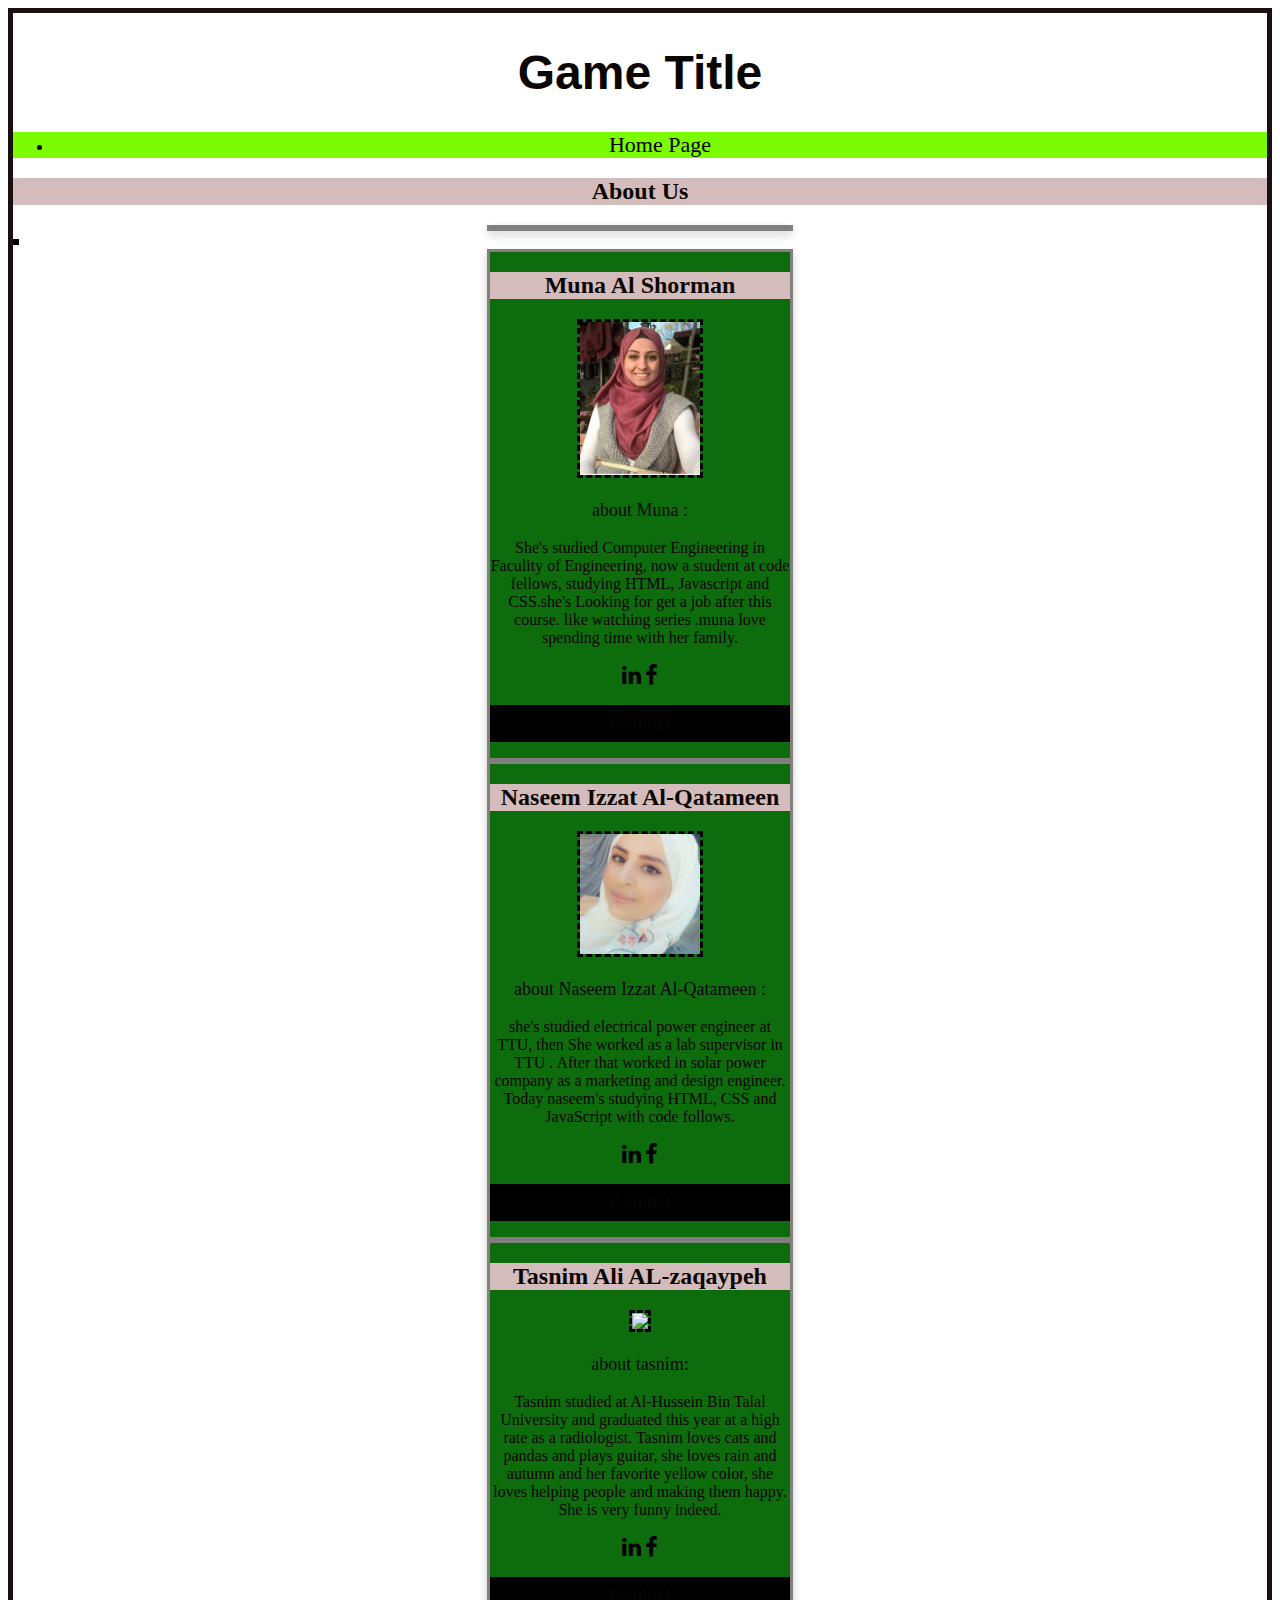
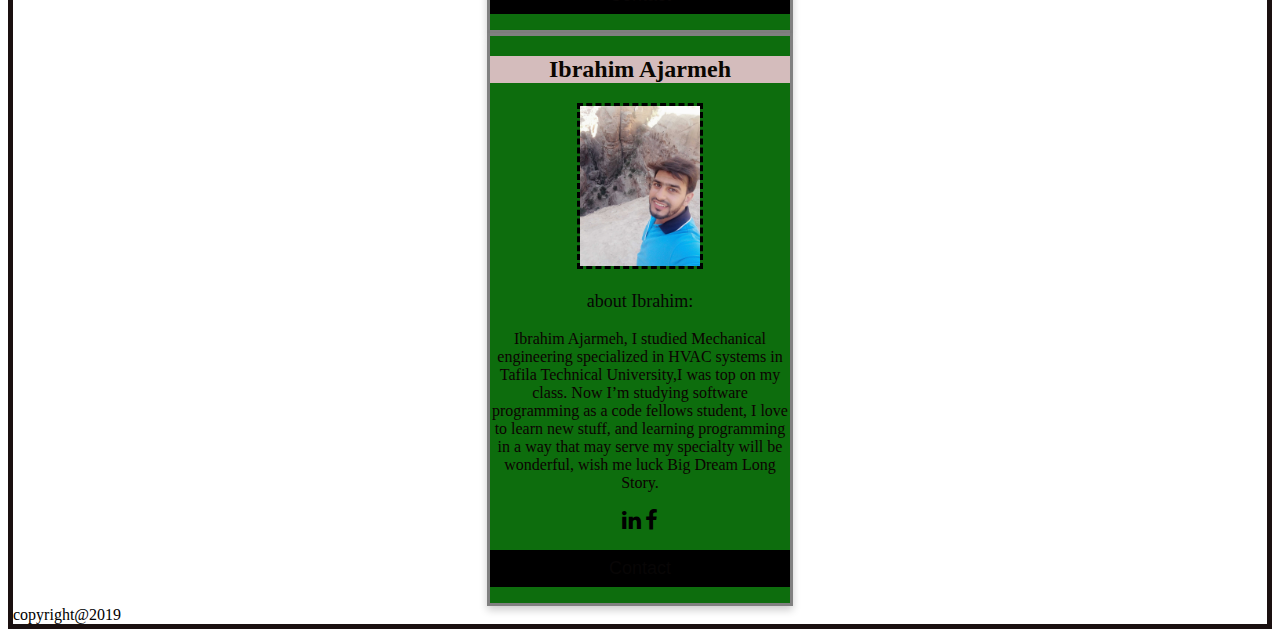
==== aboutUs.html @ 1247f9b5 "add" ====
<!DOCTYPE html>
<html>

<head>
    <link rel="stylesheet" href="https://cdnjs.cloudflare.com/ajax/libs/font-awesome/4.7.0/css/font-awesome.min.css">

    <title>aboutus</title>
    <link rel="stylesheet" href="css/aboutUs.css">
</head>

<body>
    <header>
        <h1>
            Game Title
        </h1>
        <nav>
            <ul>
                <li><a href="index.html">Home Page </a></li>
               
            </ul>
        </nav>
    </header>
    <header>
        <h2>About Us</h2>
    </header>
    <main>
        <div class="card"></div>

        <img id="aboutId">

        <div class="card">
            <h2> Muna Al Shorman</h2>
            <img src="images/muna.jpg">
            <p class="title"> about Muna :</p>
            <p> She's studied Computer Engineering in Faculity of Engineering, now a student at code fellows,
                studying HTML, Javascript and CSS.she's Looking for get a job after this course. like watching series
                .muna love spending time with her
                family. </p>
            <a href="#"><i class="fa fa-linkedin"></i></a>
            <a href="#"><i class="fa fa-facebook"></i></a>
            <p><button>Contact</button></p>
        </div>


        <div class="card">
            <h2> Naseem Izzat Al-Qatameen</h2>
            <img src="images/naseem.jpg">
            <p class="title"> about Naseem Izzat Al-Qatameen :</p>
            <p> she's studied electrical power engineer at TTU, then She worked as a lab supervisor in TTU .
                After that worked in solar power company as a marketing and design engineer.
                Today naseem's studying HTML, CSS and JavaScript with code follows. </p>
            <a href="#"><i class="fa fa-linkedin"></i></a>
            <a href="#"><i class="fa fa-facebook"></i></a>
            <p><button>Contact</button></p>
        </div>

        <div class="card">

            <h2>Tasnim Ali AL-zaqaypeh</h2>
            <img src="images/tasnim.png">
            <p class="title">about tasnim:</p>
            <p> Tasnim studied at Al-Hussein Bin Talal University and graduated this year at a high rate as a
                radiologist.
                Tasnim loves cats and pandas and plays guitar, she loves rain and autumn and her favorite yellow
                color,
                she loves helping people and making them happy. She is very funny indeed.</p>

            <a href="#"><i class="fa fa-linkedin"></i></a>
            <a href="#"><i class="fa fa-facebook"></i></a>
            <p><button>Contact</button></p>
        </div>


        <div class="card">

            <h2> Ibrahim Ajarmeh</h2>
            <img src="images/ibrahim.jpg">
            <p class="title">about Ibrahim:</p>
            <p> Ibrahim Ajarmeh, I studied Mechanical engineering specialized in HVAC systems in Tafila Technical
                University,I was top on my class. Now I’m studying software programming as a code fellows student,
                I love to learn new stuff, and learning programming in a way that may serve my specialty
                will be wonderful, wish me luck Big Dream Long Story.</p>

            <a href="#"><i class="fa fa-linkedin"></i></a>
            <a href="#"><i class="fa fa-facebook"></i></a>
            <p><button>Contact</button></p>
        </div>

    </main>
    <footer>copyright@2019</footer>
</body>

</html>
---- css/aboutUs.css ----
h1{
    
    color: rgb(10, 5, 1);
    text-align: center;
    font-size: 300%;
    font-family: Verdana, Geneva, Tahoma, sans-serif;
    padding: 0% ;
    
}
body {
    background-image: url("https://png.pngtree.com/thumb_back/fw800/back_pic/03/91/95/4157e14a4d9ac81.jpg");
    background-repeat: no-repeat;
    background-size: cover;
    border: 5px solid rgb(26, 16, 16);
    max-width: 100%;
    
}
h2{
    background-color: rgb(212, 188, 188);
    color: rgb(10, 6, 1);
    text-align: center;

}
.card {
    border: solid grey;
    box-shadow: 0 4px 8px 0 rgba(0, 0, 0, 0.2);
    max-width: 300px;
    margin: auto;
    text-align: center;
    background-color: rgb(13, 109, 13);
    color: rgb(12, 2, 2);
  }
  
  .title {
    color: rgb(7, 5, 5);
    font-size: 18px;
  }
  
  button {
    border: none;
    outline: 0;
    display: inline-block;
    padding: 8px;
    color: rgb(8, 6, 6);
    background-color: #000;
    text-align: center;
    cursor: pointer;
    width: 100%;
    font-size: 18px;
  }
  
  a {
    text-decoration: none;
    font-size: 22px;
    color: black;
  }
  
  button:hover, a:hover {
    opacity: 0.7;
  }
  #aboutId {
max-width: 60%;
display: inline;
background-position: center;


  }
  img{
      max-width: 40%;
      border: dashed black;
  }
  nav{
      text-align: center;
      background-color: lawngreen;
      color: black;
      font-family: fantasy;
  }
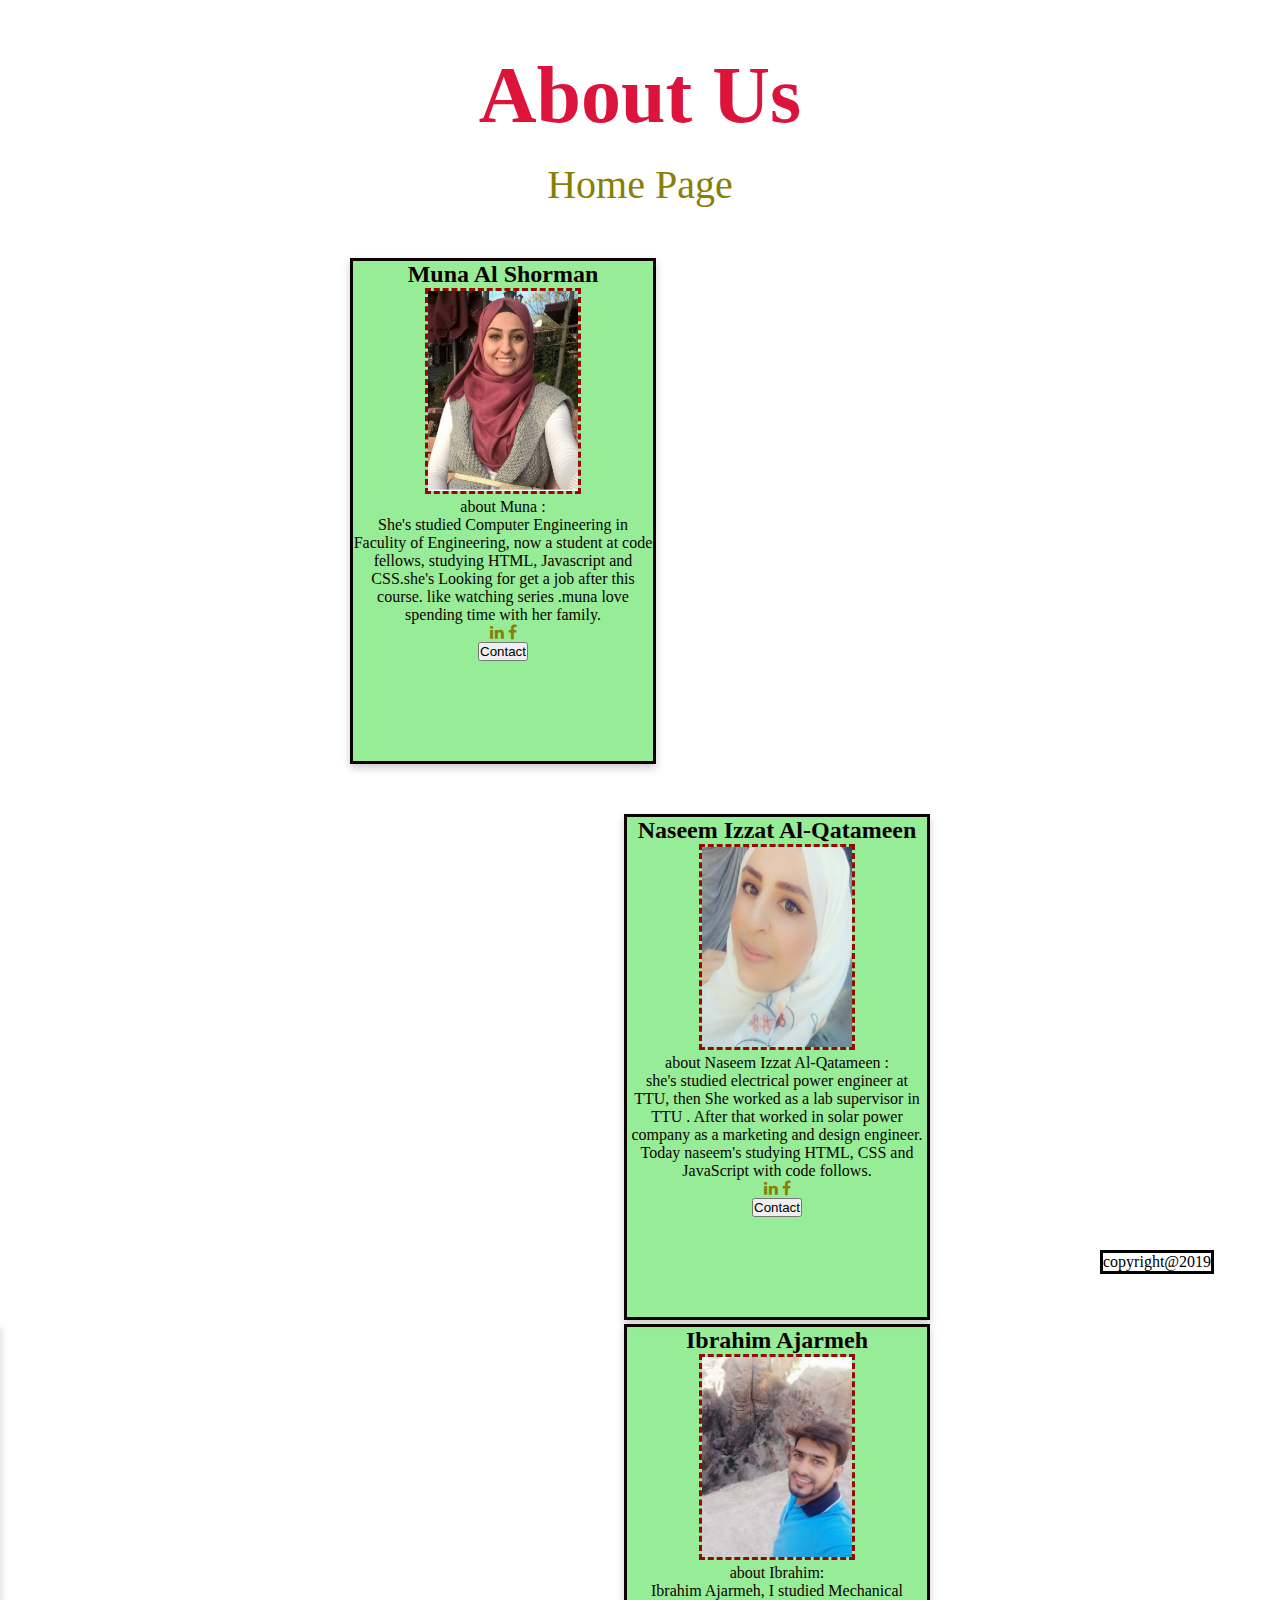
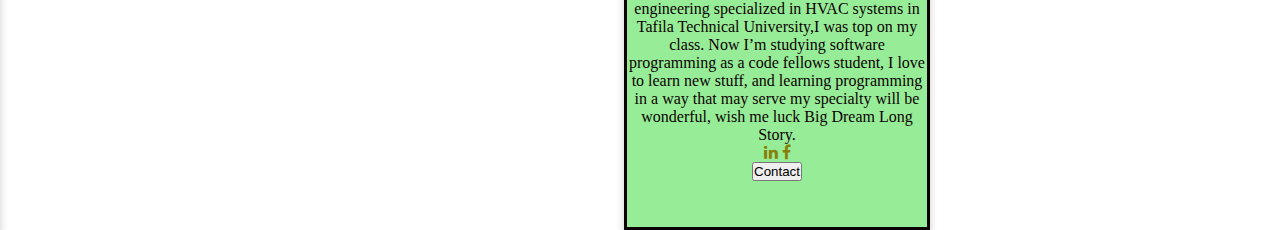
==== commit 2e092aa1: "editing about me css" ====
--- a/aboutUs.html
+++ b/aboutUs.html
@@ -11,7 +11,7 @@
 <body>
     <header>
         <h1>
-            Game Title
+            About Us
         </h1>
         <nav>
             <ul>
@@ -20,19 +20,17 @@
             </ul>
         </nav>
     </header>
-    <header>
-        <h2>About Us</h2>
-    </header>
+
     <main>
-        <div class="card"></div>
+        <!-- <div class="card"></div>
 
-        <img id="aboutId">
+        <img id="aboutId"> -->
 
-        <div class="card">
+        <div class="card muna" >
             <h2> Muna Al Shorman</h2>
             <img src="images/muna.jpg">
             <p class="title"> about Muna :</p>
-            <p> She's studied Computer Engineering in Faculity of Engineering, now a student at code fellows,
+            <p class="descr"> She's studied Computer Engineering in Faculity of Engineering, now a student at code fellows,
                 studying HTML, Javascript and CSS.she's Looking for get a job after this course. like watching series
                 .muna love spending time with her
                 family. </p>
@@ -42,11 +40,11 @@
         </div>
 
 
-        <div class="card">
+        <div class="card naseem">
             <h2> Naseem Izzat Al-Qatameen</h2>
             <img src="images/naseem.jpg">
             <p class="title"> about Naseem Izzat Al-Qatameen :</p>
-            <p> she's studied electrical power engineer at TTU, then She worked as a lab supervisor in TTU .
+            <p class="descr"> she's studied electrical power engineer at TTU, then She worked as a lab supervisor in TTU .
                 After that worked in solar power company as a marketing and design engineer.
                 Today naseem's studying HTML, CSS and JavaScript with code follows. </p>
             <a href="#"><i class="fa fa-linkedin"></i></a>
@@ -54,12 +52,12 @@
             <p><button>Contact</button></p>
         </div>
 
-        <div class="card">
+        <div class="card tasnim">
 
             <h2>Tasnim Ali AL-zaqaypeh</h2>
             <img src="images/tasnim.png">
             <p class="title">about tasnim:</p>
-            <p> Tasnim studied at Al-Hussein Bin Talal University and graduated this year at a high rate as a
+            <p class="descr"> Tasnim studied at Al-Hussein Bin Talal University and graduated this year at a high rate as a
                 radiologist.
                 Tasnim loves cats and pandas and plays guitar, she loves rain and autumn and her favorite yellow
                 color,
@@ -71,12 +69,12 @@
         </div>
 
 
-        <div class="card">
+        <div class="card ibrahim">
 
             <h2> Ibrahim Ajarmeh</h2>
             <img src="images/ibrahim.jpg">
             <p class="title">about Ibrahim:</p>
-            <p> Ibrahim Ajarmeh, I studied Mechanical engineering specialized in HVAC systems in Tafila Technical
+            <p class="descr"> Ibrahim Ajarmeh, I studied Mechanical engineering specialized in HVAC systems in Tafila Technical
                 University,I was top on my class. Now I’m studying software programming as a code fellows student,
                 I love to learn new stuff, and learning programming in a way that may serve my specialty
                 will be wonderful, wish me luck Big Dream Long Story.</p>
@@ -87,7 +85,10 @@
         </div>
 
     </main>
-    <footer>copyright@2019</footer>
+
+    <footer>
+        copyright@2019
+    </footer>
 </body>
 
 </html>--- a/css/aboutUs.css
+++ b/css/aboutUs.css
@@ -1,4 +1,89 @@
+/*This is ibrahim's changes on the css */
+*{
+  margin: 0px;
+  padding: 0px;
+}
+body{
+  background-image: url(https://www10.fiyattoplamak.co/pic/63965-1/Foto%C4%9Fraf-arka-plan%C4%B1nda-jungle-safari-temal%C4%B1-hayvanlar-bebek-do%C4%9Fum-g%C3%BCn%C3%BC-partisi-afi%C5%9F-foto%C4%9Fraf-arka-plan-do%C4%9Fal-sahne-zemin-w-303.jpg);
+  background-size: 100% 105% ;
+
+}
 h1{
+  /* border-style: solid; */
+  text-align: center;
+  font-size: 80px;
+  padding-top: 50px;
+  color: crimson;
+}
+nav{
+  /* border-style: solid; */
+  text-align: center;
+  font-size: 40px;
+  padding-top: 20px;
+  padding-bottom: 0px;
+}
+a{
+  text-decoration: none;
+  color: rgb(136, 127, 6);
+
+}
+.card {
+  box-shadow: 0 4px 8px 0 rgba(0, 0, 0, 0.2);
+  width: 300px;
+  height: 500px;
+  text-align: center;
+  background-color: rgba(125, 231, 125, 0.801);
+  color: rgb(12, 2, 2);
+}
+.descr{
+  overflow: auto;
+}
+img{
+  width: 150px;
+  height: 200px;
+  border: dashed rgb(151, 9, 9);
+}
+.muna{
+  float: left;
+  border-style: solid;
+  margin-top: 50px;
+  margin-left: 350px;
+}
+.naseem{
+  border-style: solid;
+  float: right;
+  margin-top: 50px;
+  margin-right: 350px;
+}
+.tasnim{
+  float: left;
+  border-style: solid;
+  margin-top: 560px;
+  margin-left: -306px;
+
+}
+.ibrahim{
+  border-style: solid;
+  float: right;
+  margin-top: 560px;
+  margin-right: -306px;
+}
+footer{
+  border-style: solid;
+  position: absolute;
+  top: 1250px;
+  left: 1100px;
+}
+
+
+
+
+
+
+/* the end of ibrahim's changes */ 
+
+
+/* h1{
     
     color: rgb(10, 5, 1);
     text-align: center;
@@ -8,11 +93,12 @@
     
 }
 body {
-    background-image: url("https://png.pngtree.com/thumb_back/fw800/back_pic/03/91/95/4157e14a4d9ac81.jpg");
+    background-image: url("http://www.baltana.com/files/wallpapers-1/Kung-Fu-Panda-3-HD-Wallpaper-00035.jpg");
+
     background-repeat: no-repeat;
     background-size: cover;
     border: 5px solid rgb(26, 16, 16);
-    max-width: 100%;
+    max-width:50%;
     
 }
 h2{
@@ -59,11 +145,10 @@
     opacity: 0.7;
   }
   #aboutId {
-max-width: 60%;
-display: inline;
-background-position: center;
-
-
+    width: 350px;
+    height: 50px;
+  display: inline;
+  background-position: center;
   }
   img{
       max-width: 40%;
@@ -74,4 +159,4 @@
       background-color: lawngreen;
       color: black;
       font-family: fantasy;
-  }  +  }   */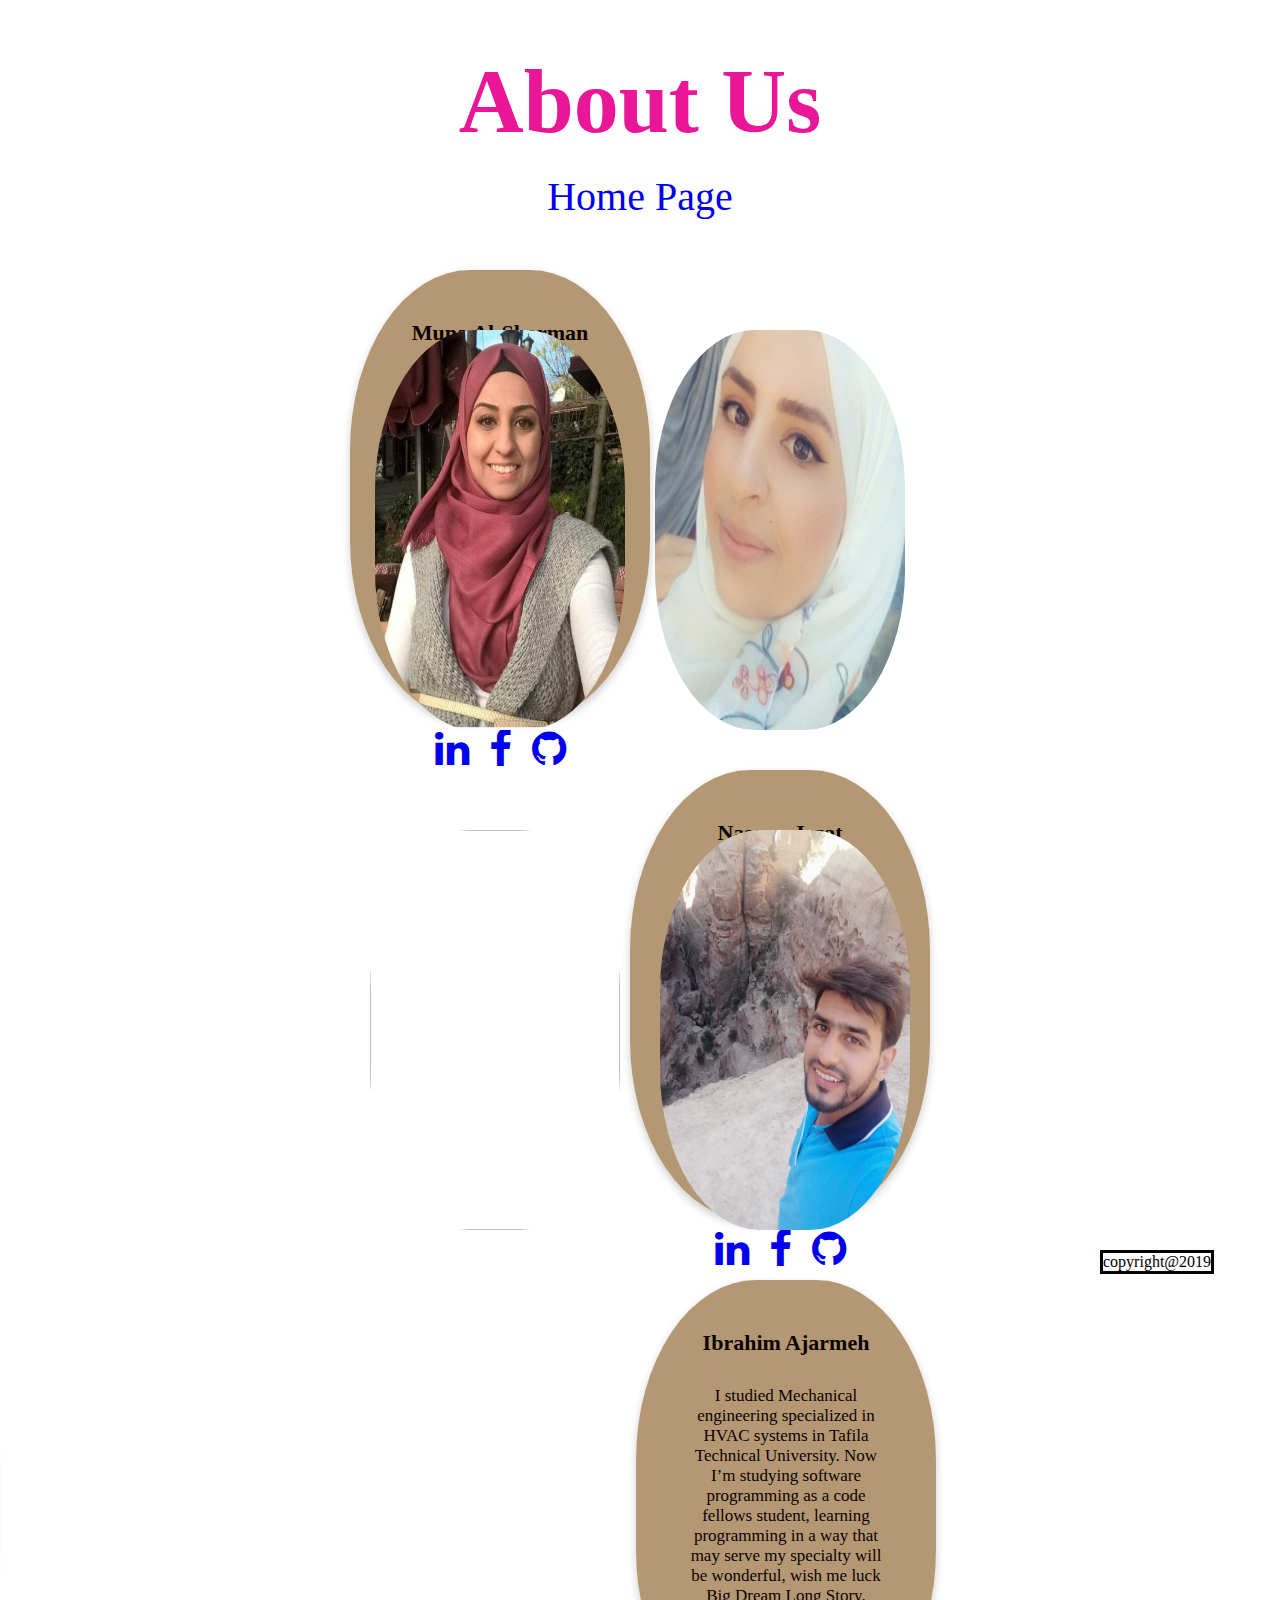
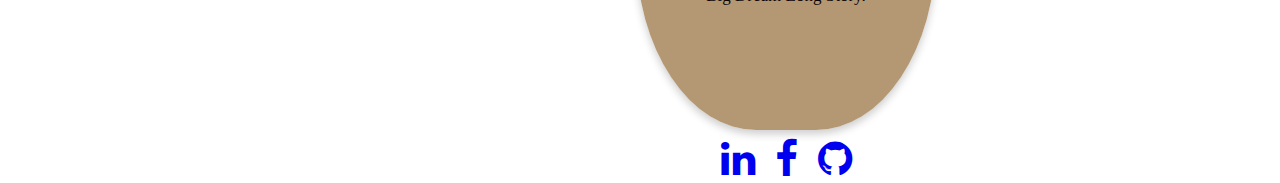
==== commit d6803820: "added more pictures and worked on CSS" ====
--- a/aboutUs.html
+++ b/aboutUs.html
@@ -16,7 +16,7 @@
         <nav>
             <ul>
                 <li><a href="index.html">Home Page </a></li>
-               
+
             </ul>
         </nav>
     </header>
@@ -26,64 +26,71 @@
 
         <img id="aboutId"> -->
 
-        <div class="card muna" >
-            <h2> Muna Al Shorman</h2>
-            <img src="images/muna.jpg">
-            <p class="title"> about Muna :</p>
-            <p class="descr"> She's studied Computer Engineering in Faculity of Engineering, now a student at code fellows,
-                studying HTML, Javascript and CSS.she's Looking for get a job after this course. like watching series
-                .muna love spending time with her
+        <div class="card muna">
+            <img class="leftM" src="images/muna.jpg">
+            <h2> Muna Al-Shorman</h2>
+
+            <p class="descr"> She's studied Computer Engineering in Faculity of Engineering, now a
+                student at code fellows,
+                studying HTML, Javascript and CSS.she's Looking for get a job after this course. like watching series.
+                Muna love spending time with her
                 family. </p>
-            <a href="#"><i class="fa fa-linkedin"></i></a>
-            <a href="#"><i class="fa fa-facebook"></i></a>
-            <p><button>Contact</button></p>
+            <div class="links">
+                <a href="#"><i class="fa fa-linkedin"></i></a>&nbsp;
+                <a href="#"><i class="fa fa-facebook"></i></a>&nbsp;
+                <a href="#"><i class="fa fa-github"></i></a>
+            </div>
+
         </div>
 
 
         <div class="card naseem">
-            <h2> Naseem Izzat Al-Qatameen</h2>
-            <img src="images/naseem.jpg">
-            <p class="title"> about Naseem Izzat Al-Qatameen :</p>
-            <p class="descr"> she's studied electrical power engineer at TTU, then She worked as a lab supervisor in TTU .
-                After that worked in solar power company as a marketing and design engineer.
-                Today naseem's studying HTML, CSS and JavaScript with code follows. </p>
-            <a href="#"><i class="fa fa-linkedin"></i></a>
-            <a href="#"><i class="fa fa-facebook"></i></a>
-            <p><button>Contact</button></p>
+            <img class="rightN" src="images/naseem.jpg">
+            <h2> Naseem Izzat</h2>
+            <p class="descr"> I studied electrical power engineer at TTU, then I worked as a lab
+                supervisor in TTU .After that I worked in solar power company as a marketing and design engineer. Today
+                I am studying HTML, CSS and JavaScript with code follows. </p>
+            <div class="links">
+                <a href="#"><i class="fa fa-linkedin"></i></a>&nbsp;
+                <a href="https://web.facebook.com/nasa.eq"><i class="fa fa-facebook"></i></a>&nbsp;
+                <a href="https://github.com/naseem-qa"><i class="fa fa-github"></i></a>
+            </div>
         </div>
 
         <div class="card tasnim">
 
-            <h2>Tasnim Ali AL-zaqaypeh</h2>
-            <img src="images/tasnim.png">
-            <p class="title">about tasnim:</p>
-            <p class="descr"> Tasnim studied at Al-Hussein Bin Talal University and graduated this year at a high rate as a
+            <img class="leftT" src="images/tasnim.png">
+            <h2>Tasnim Ali</h2>
+            <p class="descr">Tasnim studied at Al-Hussein Bin Talal University and graduated this
+                year at a high rate as a
                 radiologist.
                 Tasnim loves cats and pandas and plays guitar, she loves rain and autumn and her favorite yellow
                 color,
                 she loves helping people and making them happy. She is very funny indeed.</p>
-
-            <a href="#"><i class="fa fa-linkedin"></i></a>
-            <a href="#"><i class="fa fa-facebook"></i></a>
-            <p><button>Contact</button></p>
+            <div class="links">
+                <a href="#"><i class="fa fa-linkedin"></i></a>&nbsp;
+                <a href="#"><i class="fa fa-facebook"></i></a>&nbsp;
+                <a href="#"><i class="fa fa-github"></i></a>
+            </div>
         </div>
 
 
         <div class="card ibrahim">
 
+            <img class="rightI" src="images/ibrahim.jpg">
             <h2> Ibrahim Ajarmeh</h2>
-            <img src="images/ibrahim.jpg">
-            <p class="title">about Ibrahim:</p>
-            <p class="descr"> Ibrahim Ajarmeh, I studied Mechanical engineering specialized in HVAC systems in Tafila Technical
-                University,I was top on my class. Now I’m studying software programming as a code fellows student,
-                I love to learn new stuff, and learning programming in a way that may serve my specialty
-                will be wonderful, wish me luck Big Dream Long Story.</p>
-
-            <a href="#"><i class="fa fa-linkedin"></i></a>
-            <a href="#"><i class="fa fa-facebook"></i></a>
-            <p><button>Contact</button></p>
+            <p class="descr"> I studied Mechanical engineering specialized in HVAC
+                systems in Tafila Technical
+                University. Now I’m studying software programming as a code fellows student,
+                learning programming in a way that may serve my specialty
+                will be wonderful, wish me luck <br> Big Dream Long Story.</p>
+            <div class="links">
+                <a href="https://www.linkedin.com/in/ibrahim-ajarmeh-059698191"><i class="fa fa-linkedin"></i></a>&nbsp;
+                <a href="https://web.facebook.com/ibrahim.ajarmeh.3"><i class="fa fa-facebook"></i></a>&nbsp;
+                <a href="https://github.com/ibrahim-hikari"><i class="fa fa-github"></i></a>
+            </div>
         </div>
-
+        <audio autoplay src="music/end.mp4"></audio>
     </main>
 
     <footer>
--- a/css/aboutUs.css
+++ b/css/aboutUs.css
@@ -1,4 +1,3 @@
-/*This is ibrahim's changes on the css */
 *{
   margin: 0px;
   padding: 0px;
@@ -6,14 +5,15 @@
 body{
   background-image: url(https://www10.fiyattoplamak.co/pic/63965-1/Foto%C4%9Fraf-arka-plan%C4%B1nda-jungle-safari-temal%C4%B1-hayvanlar-bebek-do%C4%9Fum-g%C3%BCn%C3%BC-partisi-afi%C5%9F-foto%C4%9Fraf-arka-plan-do%C4%9Fal-sahne-zemin-w-303.jpg);
   background-size: 100% 105% ;
-
+  position: relative;
 }
 h1{
   /* border-style: solid; */
   text-align: center;
-  font-size: 80px;
+  font-size: 90px;
   padding-top: 50px;
-  color: crimson;
+  color: rgb(233, 23, 152);
+  font-family: 'Pacifico', cursive;
 }
 nav{
   /* border-style: solid; */
@@ -21,49 +21,94 @@
   font-size: 40px;
   padding-top: 20px;
   padding-bottom: 0px;
+  font-family: 'Pacifico', cursive;
+
 }
 a{
   text-decoration: none;
-  color: rgb(136, 127, 6);
-
+}
+.links{
+  margin-top: 100px;
+  font-size: 40px;
+  z-index: 4;
 }
 .card {
   box-shadow: 0 4px 8px 0 rgba(0, 0, 0, 0.2);
   width: 300px;
-  height: 500px;
+  height: 450px;
   text-align: center;
-  background-color: rgba(125, 231, 125, 0.801);
+  background-color: rgba(161, 126, 80, 0.801);
   color: rgb(12, 2, 2);
+  border-radius: 40%;
+
 }
 .descr{
+  /* border-style: solid; */
+  height: 250px;
+  width: 200px;
+  margin-left: 50px;
+  margin-top: 30px;
+  font-size: 17px ;
   overflow: auto;
+  z-index: 1;
+}
+h2{
+  margin-top: 50px;
+  font-size: 22px;
+  /* border-style: solid; */
 }
 img{
-  width: 150px;
-  height: 200px;
-  border: dashed rgb(151, 9, 9);
+  width: 250px;
+  height: 400px;
+  /* border: dashed rgb(151, 9, 9); */
+  border-radius: 40%;
+  opacity: 1;
+}
+img:hover{
+  opacity: 0;
+  transition: opacity 2s;
+}
+.rightI{
+  position: absolute;
+  top: 830px;
+  right: 370px;
+}
+.rightN{
+  position: absolute;
+  top: 330px;
+  right: 375px;
+}
+.leftM{
+  position: absolute;
+  top: 330px;
+  left: 375px;
+}
+.leftT{
+  position: absolute;
+  top: 830px;
+  left: 370px;
 }
 .muna{
   float: left;
-  border-style: solid;
+  /* border-style: solid; */
   margin-top: 50px;
   margin-left: 350px;
 }
 .naseem{
-  border-style: solid;
+  /* border-style: solid; */
   float: right;
   margin-top: 50px;
   margin-right: 350px;
 }
 .tasnim{
   float: left;
-  border-style: solid;
+  /* border-style: solid; */
   margin-top: 560px;
   margin-left: -306px;
 
 }
 .ibrahim{
-  border-style: solid;
+  /* border-style: solid; */
   float: right;
   margin-top: 560px;
   margin-right: -306px;
@@ -78,85 +123,3 @@
 
 
 
-
-
-/* the end of ibrahim's changes */ 
-
-
-/* h1{
-    
-    color: rgb(10, 5, 1);
-    text-align: center;
-    font-size: 300%;
-    font-family: Verdana, Geneva, Tahoma, sans-serif;
-    padding: 0% ;
-    
-}
-body {
-    background-image: url("http://www.baltana.com/files/wallpapers-1/Kung-Fu-Panda-3-HD-Wallpaper-00035.jpg");
-
-    background-repeat: no-repeat;
-    background-size: cover;
-    border: 5px solid rgb(26, 16, 16);
-    max-width:50%;
-    
-}
-h2{
-    background-color: rgb(212, 188, 188);
-    color: rgb(10, 6, 1);
-    text-align: center;
-
-}
-.card {
-    border: solid grey;
-    box-shadow: 0 4px 8px 0 rgba(0, 0, 0, 0.2);
-    max-width: 300px;
-    margin: auto;
-    text-align: center;
-    background-color: rgb(13, 109, 13);
-    color: rgb(12, 2, 2);
-  }
-  
-  .title {
-    color: rgb(7, 5, 5);
-    font-size: 18px;
-  }
-  
-  button {
-    border: none;
-    outline: 0;
-    display: inline-block;
-    padding: 8px;
-    color: rgb(8, 6, 6);
-    background-color: #000;
-    text-align: center;
-    cursor: pointer;
-    width: 100%;
-    font-size: 18px;
-  }
-  
-  a {
-    text-decoration: none;
-    font-size: 22px;
-    color: black;
-  }
-  
-  button:hover, a:hover {
-    opacity: 0.7;
-  }
-  #aboutId {
-    width: 350px;
-    height: 50px;
-  display: inline;
-  background-position: center;
-  }
-  img{
-      max-width: 40%;
-      border: dashed black;
-  }
-  nav{
-      text-align: center;
-      background-color: lawngreen;
-      color: black;
-      font-family: fantasy;
-  }   */